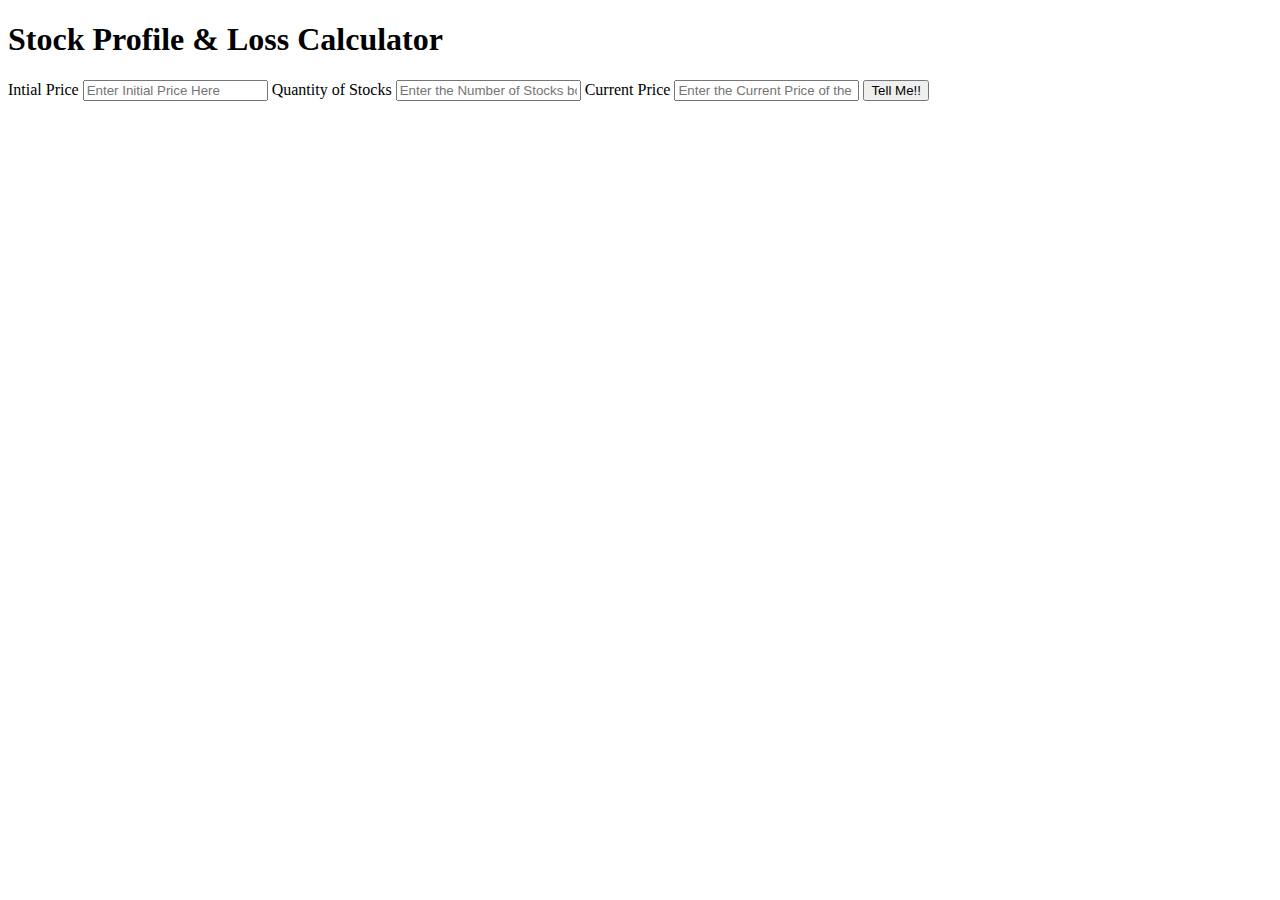
==== profitnloss.html @ 97657f0a "profitandloss" ====
<!DOCTYPE html>
<html lang="en">
<head>
    <meta charset="UTF-8">
    <meta http-equiv="X-UA-Compatible" content="IE=edge">
    <meta name="viewport" content="width=device-width, initial-scale=1.0">
    <title>Document</title>
    <link rel="stylesheet" type="text/css" href="/neOgcamp/profitnloss project/profitnloss.css">
    <link rel="stylesheet" href="/neOgcamp/profitnloss project/profitnloss.js">
</head>
<body>
    <h1>Stock Profile & Loss Calculator</h1>
    
    <main>
        <label class="input-label" for="initial-price">
          Intial Price
          <input
            class="input"
            type="text"
            id="initial-price"
            placeholder="Enter Initial Price Here"
        /></label>
        <label class="input-label" for="stocks-quantity">
          Quantity of Stocks
          <input
            class="input"
            type="text"
            id="stocks-quantity"
            placeholder="Enter the Number of Stocks bought"
          />
        </label>
        <label class="input-label" for="current-price"
          >Current Price
          <input
            class="input"
            type="text"
            id="current-price"
            placeholder="Enter the Current Price of the stocks"
        /></label>
  
        <button id="submit-btn" class="btn-check">Tell Me!!</button>
  
        <div id="output-label" class="output"></div>
      </main>


    <script src="/neOgcamp/profitnloss project/profitnloss.js"></script>
    
</body>
</html>
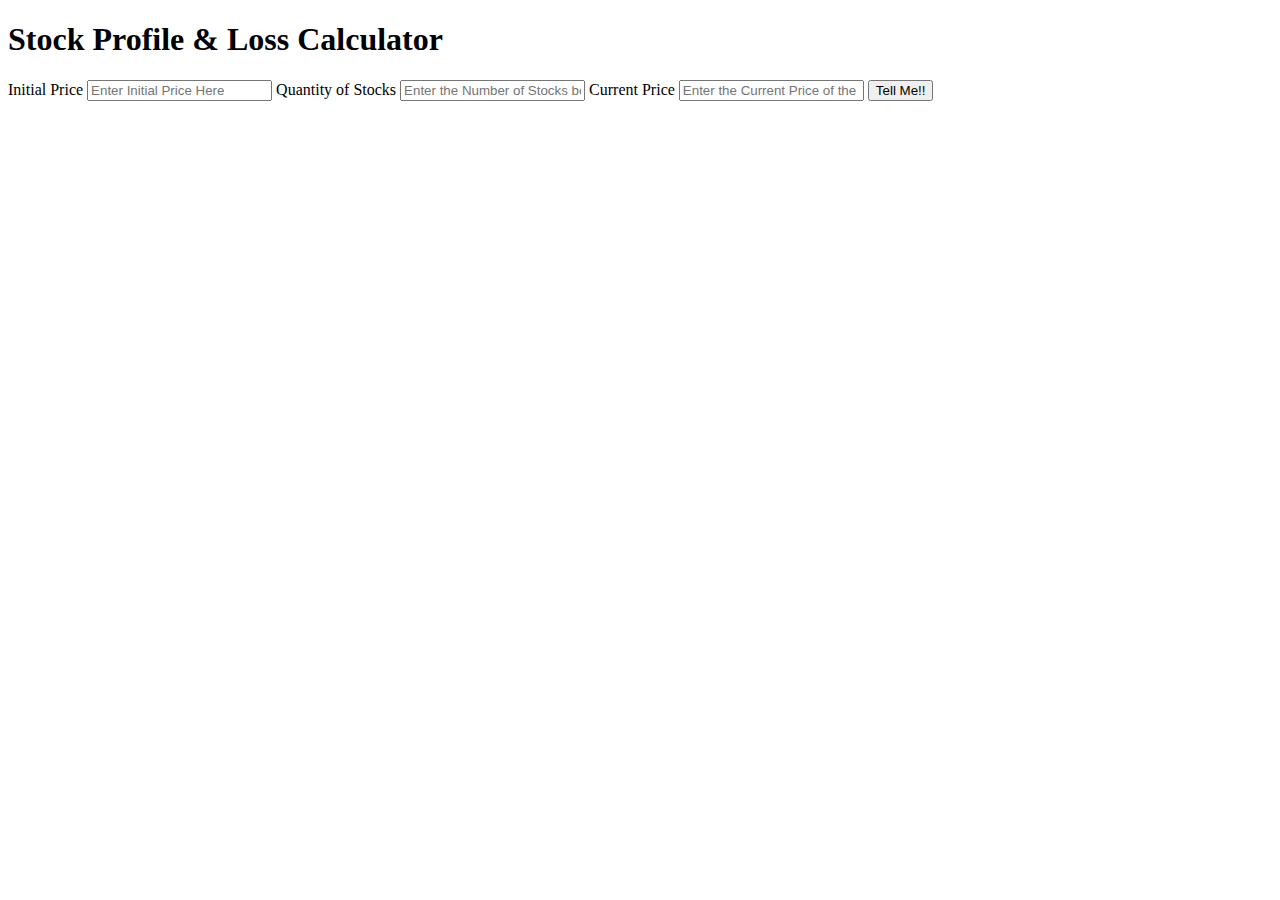
==== commit 6c48c8d5: "" ====
--- a/profitnloss.html
+++ b/profitnloss.html
@@ -5,15 +5,15 @@
     <meta http-equiv="X-UA-Compatible" content="IE=edge">
     <meta name="viewport" content="width=device-width, initial-scale=1.0">
     <title>Document</title>
-    <link rel="stylesheet" type="text/css" href="/neOgcamp/profitnloss project/profitnloss.css">
-    <link rel="stylesheet" href="/neOgcamp/profitnloss project/profitnloss.js">
+    <link rel="stylesheet" type="text/css" href="/neOgcamp/profitnloss/profitnloss.css">
+    <link rel="stylesheet" href="/neOgcamp/profitnloss/profitnloss.js">
 </head>
 <body>
     <h1>Stock Profile & Loss Calculator</h1>
     
     <main>
         <label class="input-label" for="initial-price">
-          Intial Price
+          Initial Price
           <input
             class="input"
             type="text"
@@ -44,7 +44,7 @@
       </main>
 
 
-    <script src="/neOgcamp/profitnloss project/profitnloss.js"></script>
+    <script src="/neOgcamp/profitnloss/profitnloss.js"></script>
     
 </body>
 </html>